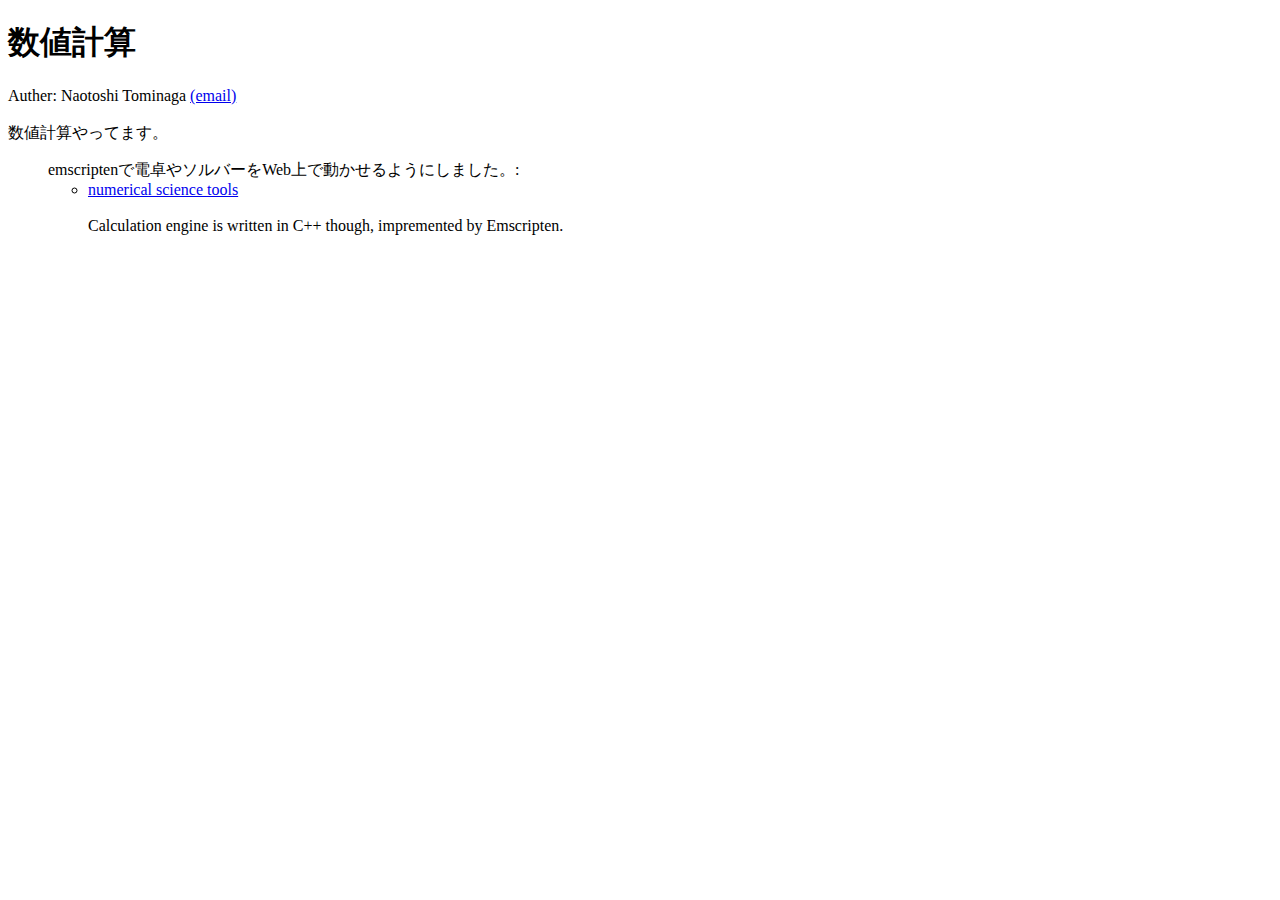
==== index.html @ def032fe "added numerical_science_tools" ====
<!DOCTYPE html>
<html lang="en">
  <head>
    <meta charset="UTF-8">
    <title>数値計算</title>

  </head>

  <body>
    <h1>数値計算</h1> 
    
    Auther: Naotoshi Tominaga
    <a href="mailto:naotoshi_tominaga@icloud.com"> (email)</a>

    <br></br>
    数値計算やってます。
    <ul>

    emscriptenで電卓やソルバーをWeb上で動かせるようにしました。:
    <ul>
      <li>
      	<a href="./numerical_science_tools.html">numerical science tools</a> 
        <br></br>
        Calculation engine is written in C++ though, impremented by Emscripten.
      </li>
    </ul>
  </body>
</html>
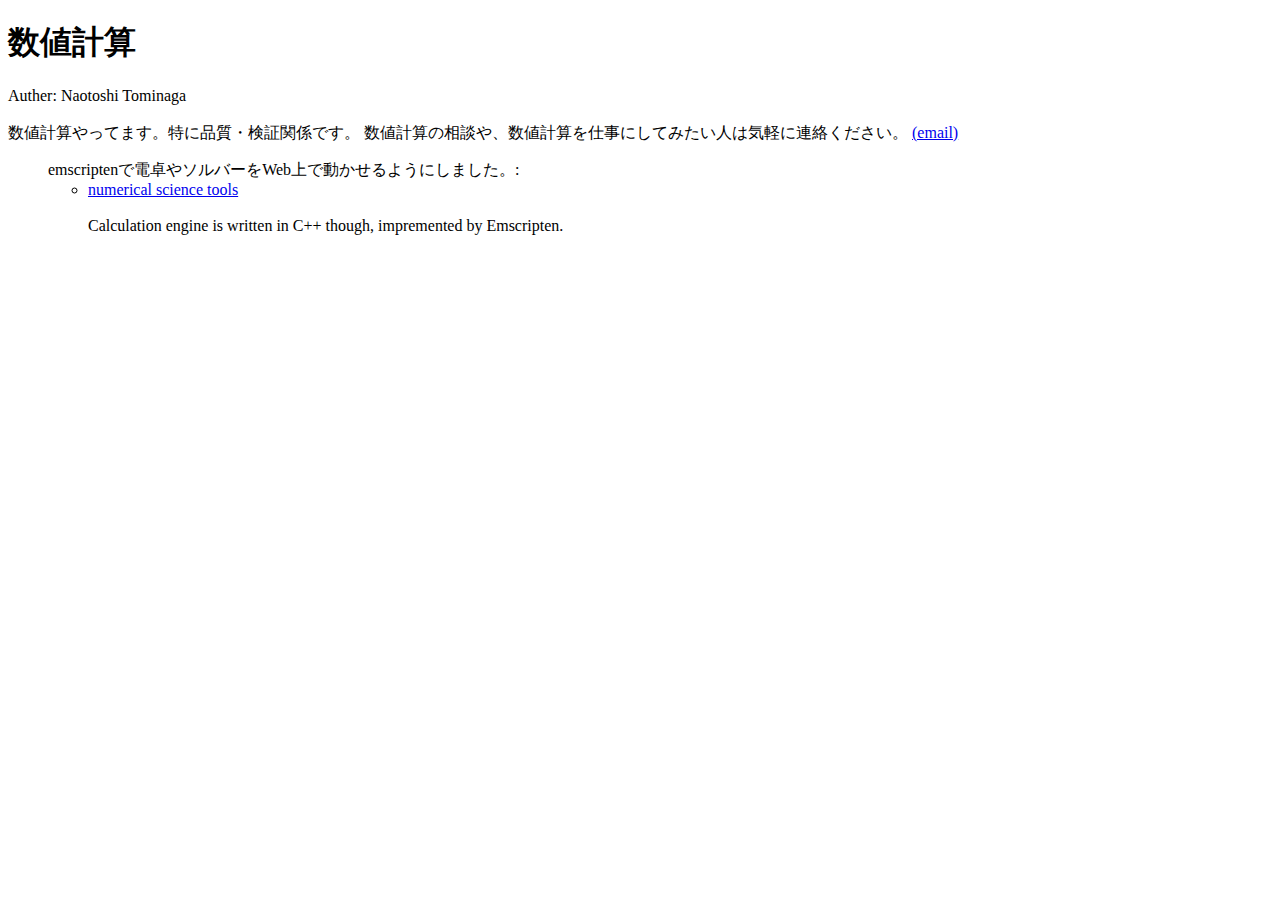
==== commit 39392da1: "updated profile" ====
--- a/index.html
+++ b/index.html
@@ -10,10 +10,12 @@
     <h1>数値計算</h1> 
     
     Auther: Naotoshi Tominaga
+
+    <br></br>
+    数値計算やってます。特に品質・検証関係です。
+    数値計算の相談や、数値計算を仕事にしてみたい人は気軽に連絡ください。
     <a href="mailto:naotoshi_tominaga@icloud.com"> (email)</a>
 
-    <br></br>
-    数値計算やってます。
     <ul>
 
     emscriptenで電卓やソルバーをWeb上で動かせるようにしました。:
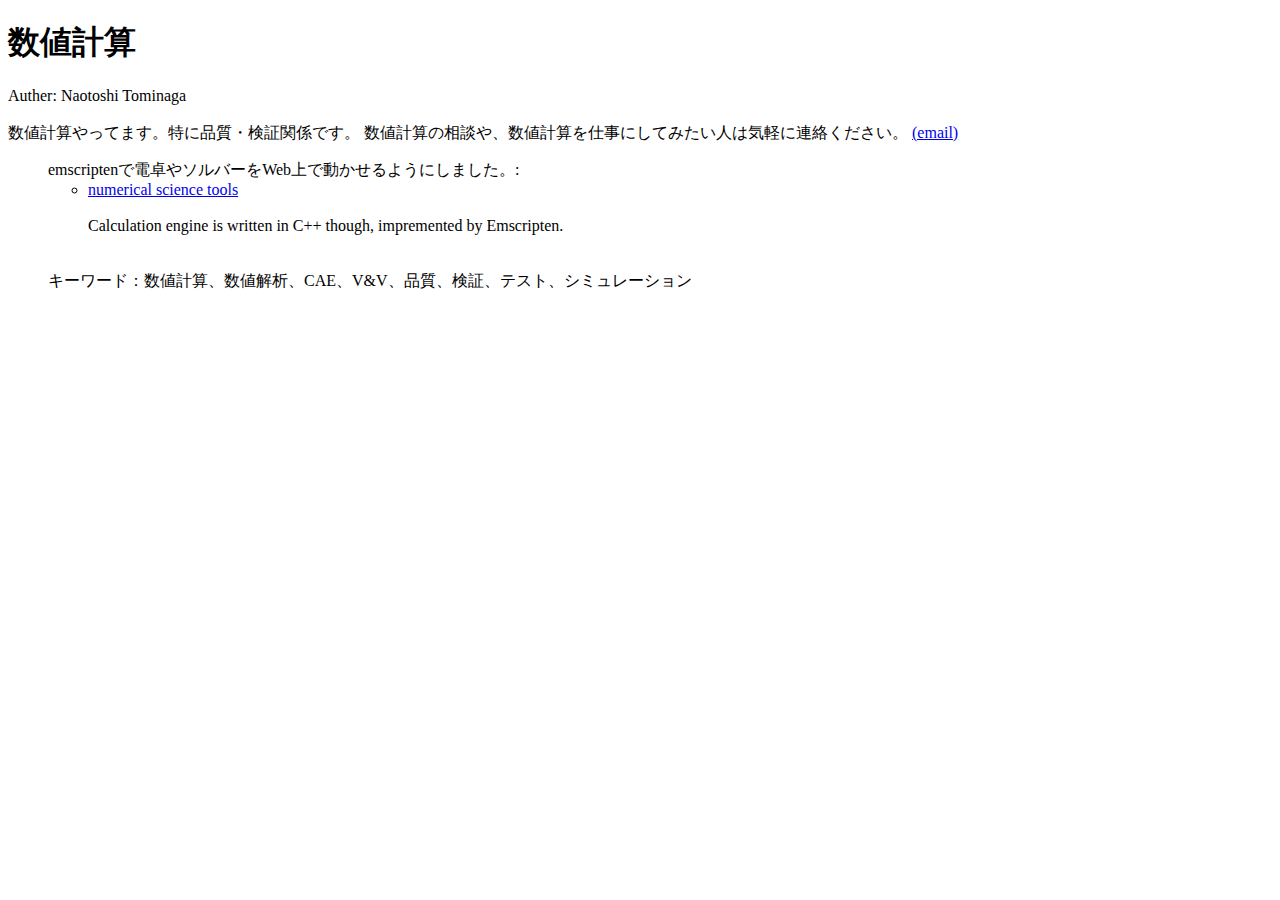
==== commit 88685d06: "added keyword in index" ====
--- a/index.html
+++ b/index.html
@@ -26,5 +26,9 @@
         Calculation engine is written in C++ though, impremented by Emscripten.
       </li>
     </ul>
+
+    <br></br>
+    キーワード：数値計算、数値解析、CAE、V&V、品質、検証、テスト、シミュレーション
+
   </body>
 </html>
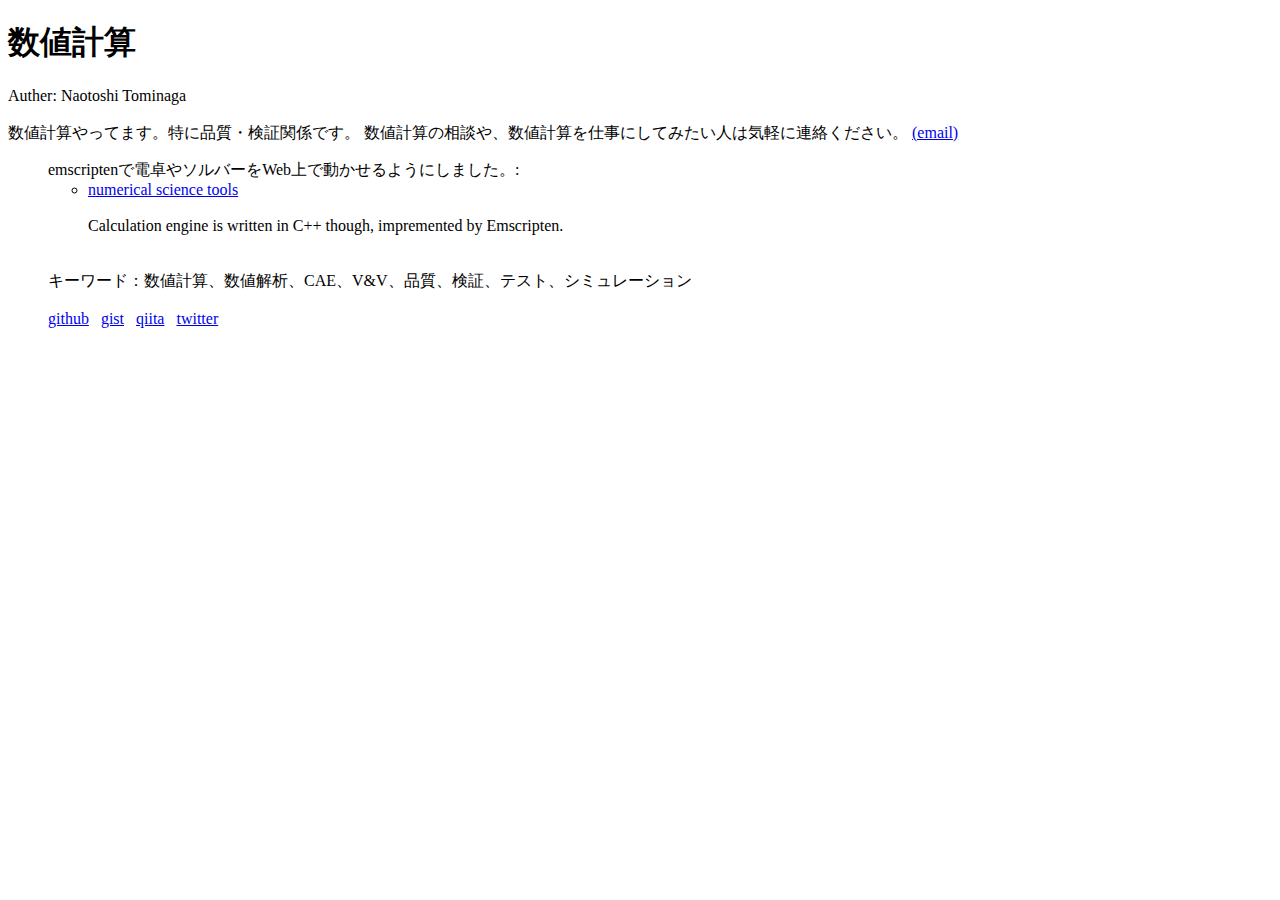
==== commit 0ec78a06: "Update index.html" ====
--- a/index.html
+++ b/index.html
@@ -14,7 +14,7 @@
     <br></br>
     数値計算やってます。特に品質・検証関係です。
     数値計算の相談や、数値計算を仕事にしてみたい人は気軽に連絡ください。
-    <a href="mailto:naotoshi_tominaga@icloud.com"> (email)</a>
+    <a href="mailto:nicktominaga@icloud.com"> (email)</a>
 
     <ul>
 
@@ -30,5 +30,13 @@
     <br></br>
     キーワード：数値計算、数値解析、CAE、V&V、品質、検証、テスト、シミュレーション
 
+    <br></br>
+    <a href="https://github.com/NickTominaga">github</a> 
+    &nbsp;
+    <a href="https://gist.github.com/NickTominaga">gist</a> 
+    &nbsp;
+    <a href="https://qiita.com/NickTominaga">qiita</a> 
+    &nbsp;
+    <a href="https://twitter.com/NickTominaga">twitter</a> 
   </body>
 </html>
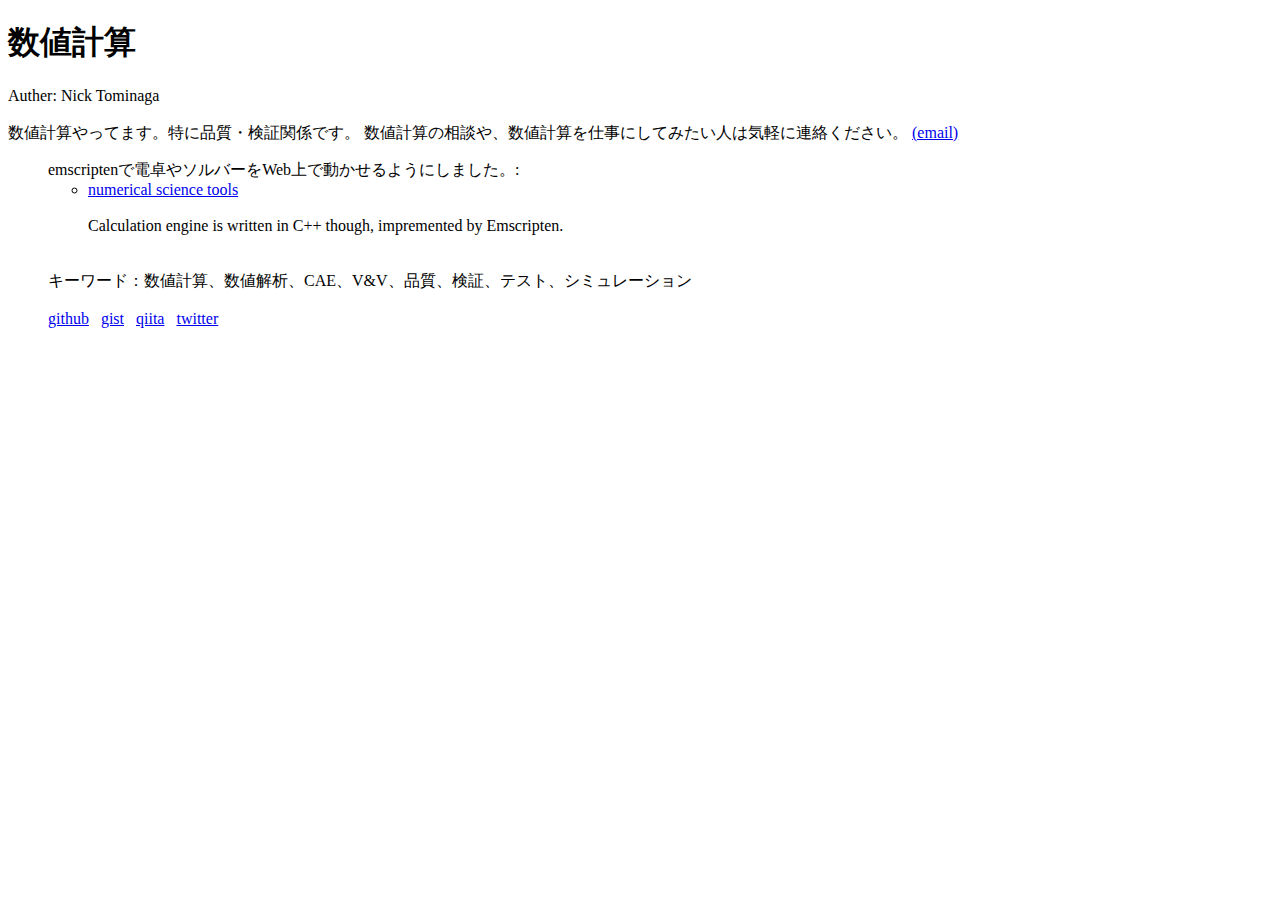
==== commit 515fc216: "Update index.html" ====
--- a/index.html
+++ b/index.html
@@ -9,7 +9,7 @@
   <body>
     <h1>数値計算</h1> 
     
-    Auther: Naotoshi Tominaga
+    Auther: Nick Tominaga
 
     <br></br>
     数値計算やってます。特に品質・検証関係です。
